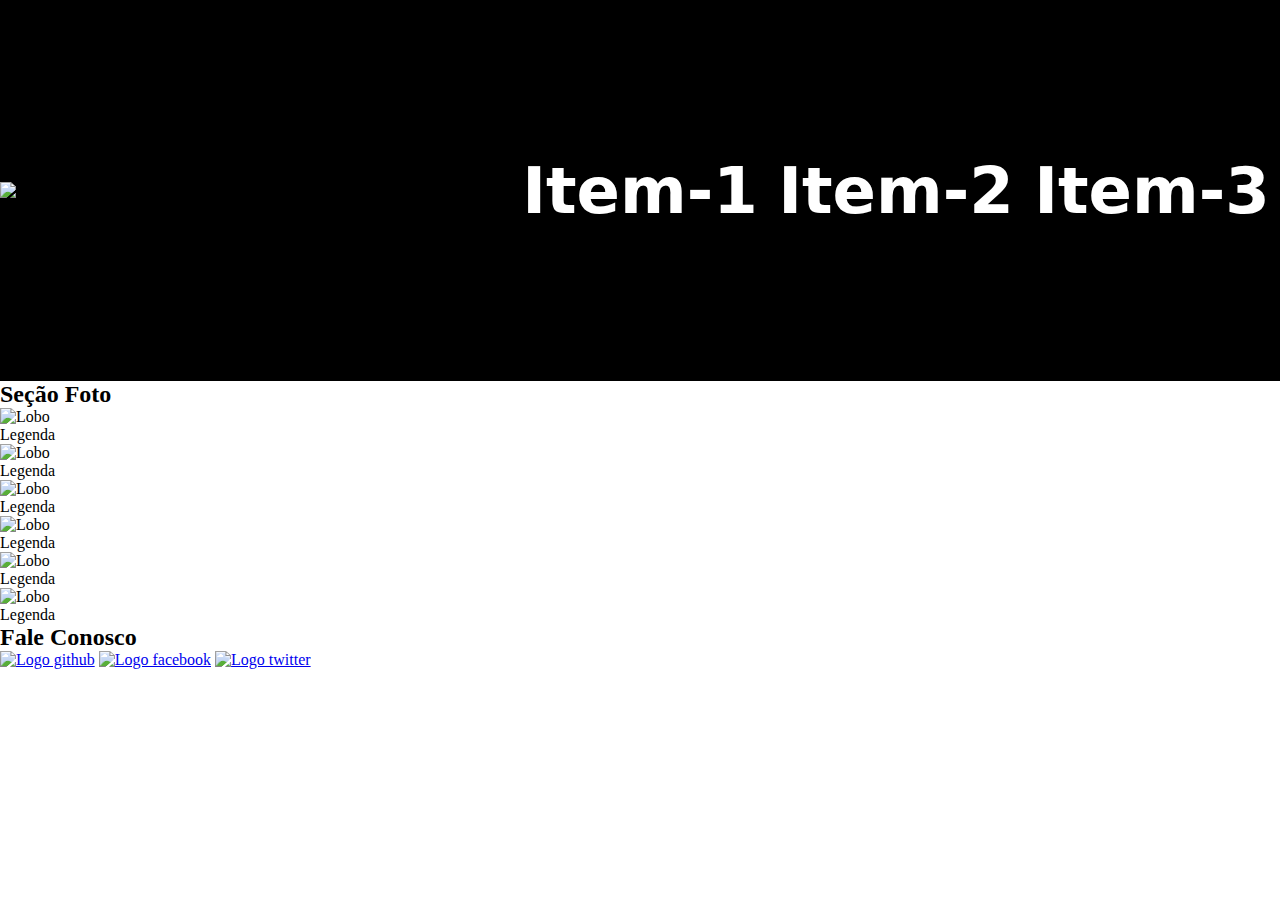
==== index.html @ ef157524 "index att" ====
<!DOCTYPE html>
<html lang="pt-br">

<head>
    <meta charset="UTF-8">
    <meta http-equiv="X-UA-Compatible" content="IE=edge">
    <meta name="viewport" content="width=device-width, initial-scale=1.0">
    <title>Exemplo Gitpages</title>
    <link rel="stylesheet" href="./css/estilo.css">
</head>

<body>

    <header class="cabecalho">
        <img src="./img/logo.png" alt="Monigtor de computador.">
        <nav>
            <a href="#">Item-1</a>
            <a href="#">Item-2</a>
            <a href="#">Item-3</a>
        </nav>
    </header>

    <h2 class="tit-sec">Seção Foto</h2>

    <section class="conteudo">
        <div>
            <img src="./img/lobo1.jpg" alt="Lobo">
            <p>Legenda</p>
        </div>
        <div>
            <img src="./img/lobo2.jpg" alt="Lobo">
            <p>Legenda</p>
        </div>
        <div>
            <img src="./img/lobo3.jpg" alt="Lobo">
            <p>Legenda</p>
        </div>
        <div>
            <img src="./img/lobo4.jpg" alt="Lobo">
            <p>Legenda</p>
        </div>
        <div>
            <img src="./img/lobo5.jpg" alt="Lobo">
            <p>Legenda</p>
        </div>
        <div>
            <img src="./img/lobo6.jpg" alt="Lobo">
            <p>Legenda</p>
        </div>
    </section>

    <footer class="rodape">
        <h2>Fale Conosco</h2>
        <nav>
            <a href="#"><img src="./img/social-1.png" alt="Logo github"></a>
            <a href="#"><img src="./img/social-2.png" alt="Logo facebook"></a>
            <a href="#"><img src="./img/social-3.png" alt="Logo twitter"></a>
        </nav>
    </footer>

</body>

</html>
---- css/estilo.css ----
*{
    margin: 0;
    padding: 0;
    box-sizing: border-box;
}

.cabecalho{
    display: flex;
    justify-content: space-between;
    align-items: center;
    flex-wrap: wrap;
    background-color: #000000;
}
.cabecalho img{
    width: 30%;
    max-width: 30%;
    display: block;
}

.cabecalho nav{
    display: flex;
    justify-content: space-around;
    width: 60%;
    height: 100%;
    flex-wrap: wrap;
}

.cabecalho a{
    text-decoration: none;
    font-size: 4em;
    font-family: system-ui, -apple-system, BlinkMacSystemFont, 'Segoe UI', Roboto, Oxygen, Ubuntu, Cantarell, 'Open Sans', 'Helvetica Neue', sans-serif;
    font-weight: 700;
    color: #ffff; 
    text-align: center;
    padding: 20% 0;
}

.cabecalho a:hover{
    background-color: #fff;
    color: #000000;
    
}
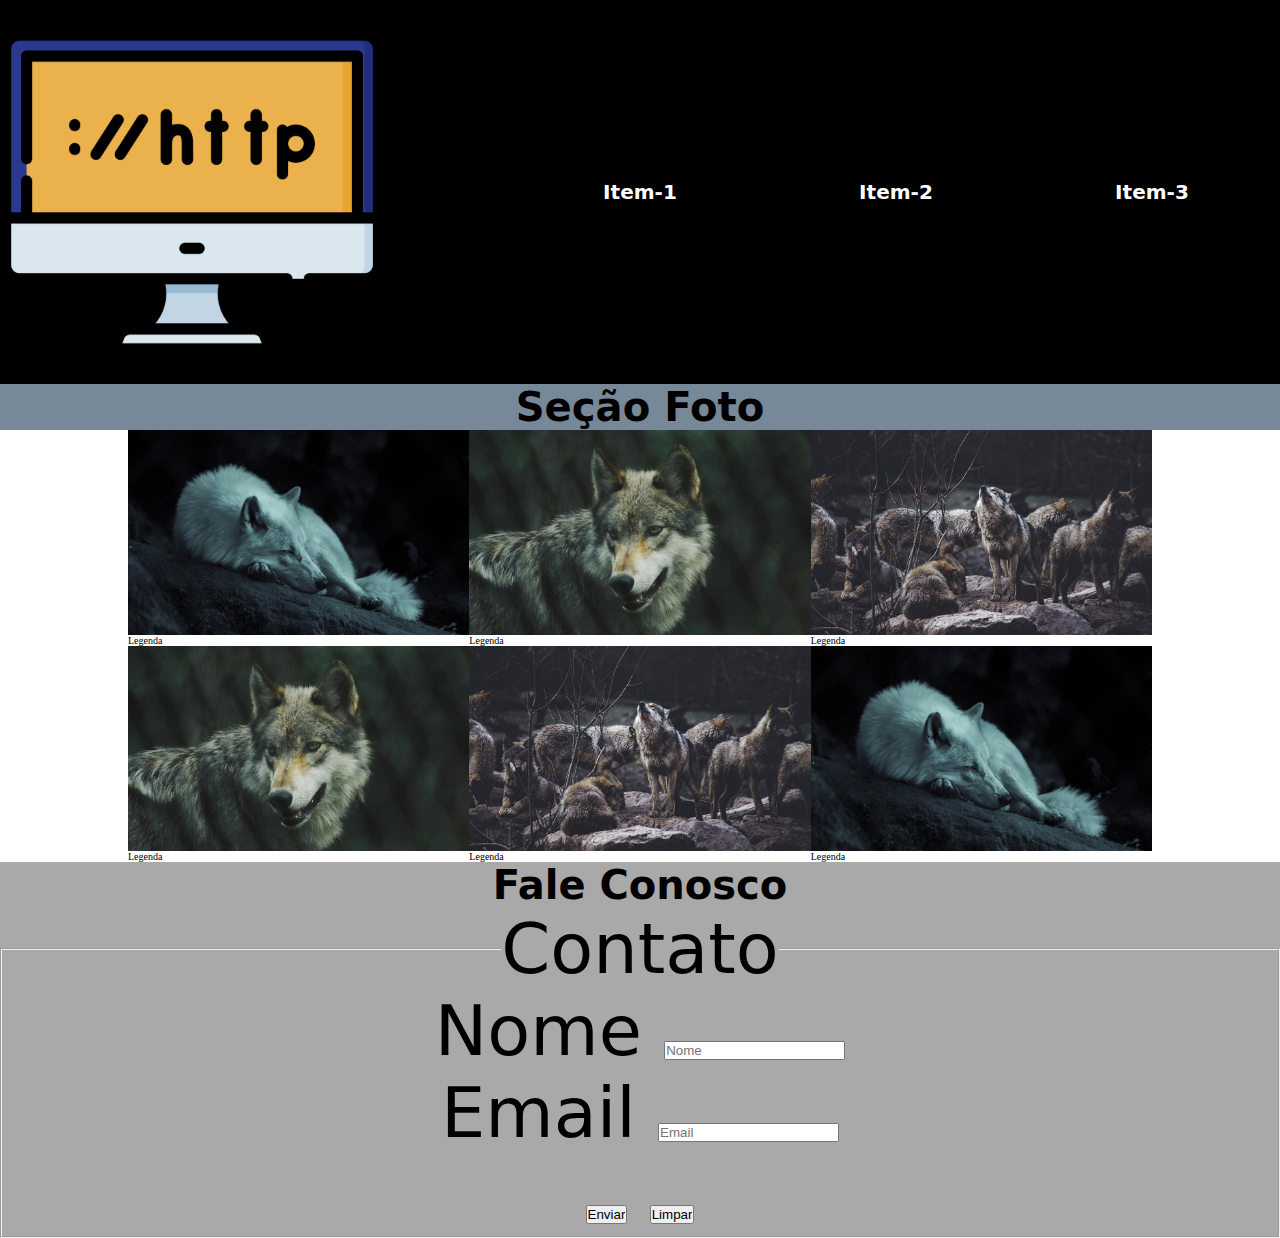
==== commit 2c6eb690: "iniciando com forms e inputs get/posts" ====
--- a/index.html
+++ b/index.html
@@ -51,11 +51,36 @@
 
     <footer class="rodape">
         <h2>Fale Conosco</h2>
-        <nav>
+        <!-- <nav>
             <a href="#"><img src="./img/social-1.png" alt="Logo github"></a>
             <a href="#"><img src="./img/social-2.png" alt="Logo facebook"></a>
             <a href="#"><img src="./img/social-3.png" alt="Logo twitter"></a>
-        </nav>
+        </nav> -->
+   
+   <div>
+    <form action="/action-fake.html" method="GET" onsubmit="return false">
+        <Fieldset>
+            <legend>Contato</legend>
+            <div>
+                <label for="idNm">Nome</label>
+                <input type="text" name="txtNm" id="idNm" placeholder="Nome">   
+            </div>
+            <div>
+                <label for="idEmaiç">Email</label>
+                <input type="email" ="txtEmail" id="idEmail" placeholder="Email">  
+            </div>
+            <div>
+                <input type="submit" value="Enviar">
+                <input type="reset" value="Limpar">
+
+            </div>
+        </Fieldset>
+
+
+    </form>
+   </div>
+   
+   
     </footer>
 
 </body>
--- a/css/estilo.css
+++ b/css/estilo.css
@@ -1,42 +1,85 @@
+@import url("./cabecalho.css");
+@import url("./conteudo.css");
+
+
+
 *{
     margin: 0;
     padding: 0;
     box-sizing: border-box;
 }
 
-.cabecalho{
-    display: flex;
-    justify-content: space-between;
-    align-items: center;
-    flex-wrap: wrap;
-    background-color: #000000;
-}
-.cabecalho img{
-    width: 30%;
-    max-width: 30%;
-    display: block;
+html{
+    font-size: 62.7%;
 }
 
-.cabecalho nav{
-    display: flex;
-    justify-content: space-around;
-    width: 60%;
-    height: 100%;
-    flex-wrap: wrap;
+.tit-sec{
+    text-align: center;
+    font-size: 4rem;
+    font-family: system-ui, -apple-system, BlinkMacSystemFont, 'Segoe UI', Roboto, Oxygen, Ubuntu, Cantarell, 'Open Sans', 'Helvetica Neue', sans-serif;
+    background-color:lightslategrey;
+}
+/*
+vw = view width
+vh = view height*/
+
+/* BREAKPOINT DO CABEÇALHO */
+@media(max-width:629px){
+    .cabecalho{
+    flex-direction: column;
+    }
+    .cabecalho nav{
+        flex-wrap: nowrap;
+    }
+}
+    .cabecalho a{
+        font-size: 2rem;
+        padding: 10% 0;
+    }
+
+
+/* BREAKPOINT DO CABEÇALHO */
+
+
+
+
+
+
+
+
+
+
+
+
+
+
+
+
+
+
+
+
+
+
+
+
+.rodape{
+    text-align:center;
+    font-size: 7em;
+    font-family: system-ui, -apple-system, BlinkMacSystemFont, 'Segoe UI', Roboto, Oxygen, Ubuntu, Cantarell, 'Open Sans', 'Helvetica Neue', sans-serif;
+   color:black;
+   background-color:darkgray;
 }
 
-.cabecalho a{
-    text-decoration: none;
-    font-size: 4em;
-    font-family: system-ui, -apple-system, BlinkMacSystemFont, 'Segoe UI', Roboto, Oxygen, Ubuntu, Cantarell, 'Open Sans', 'Helvetica Neue', sans-serif;
-    font-weight: 700;
-    color: #ffff; 
-    text-align: center;
-    padding: 20% 0;
+.rodape nav a img{
+    max-width: 15%;
+    height: auto ;
 }
 
-.cabecalho a:hover{
-    background-color: #fff;
-    color: #000000;
-    
-}+.rodape h2{
+font-size: 40px;
+}
+
+
+
+
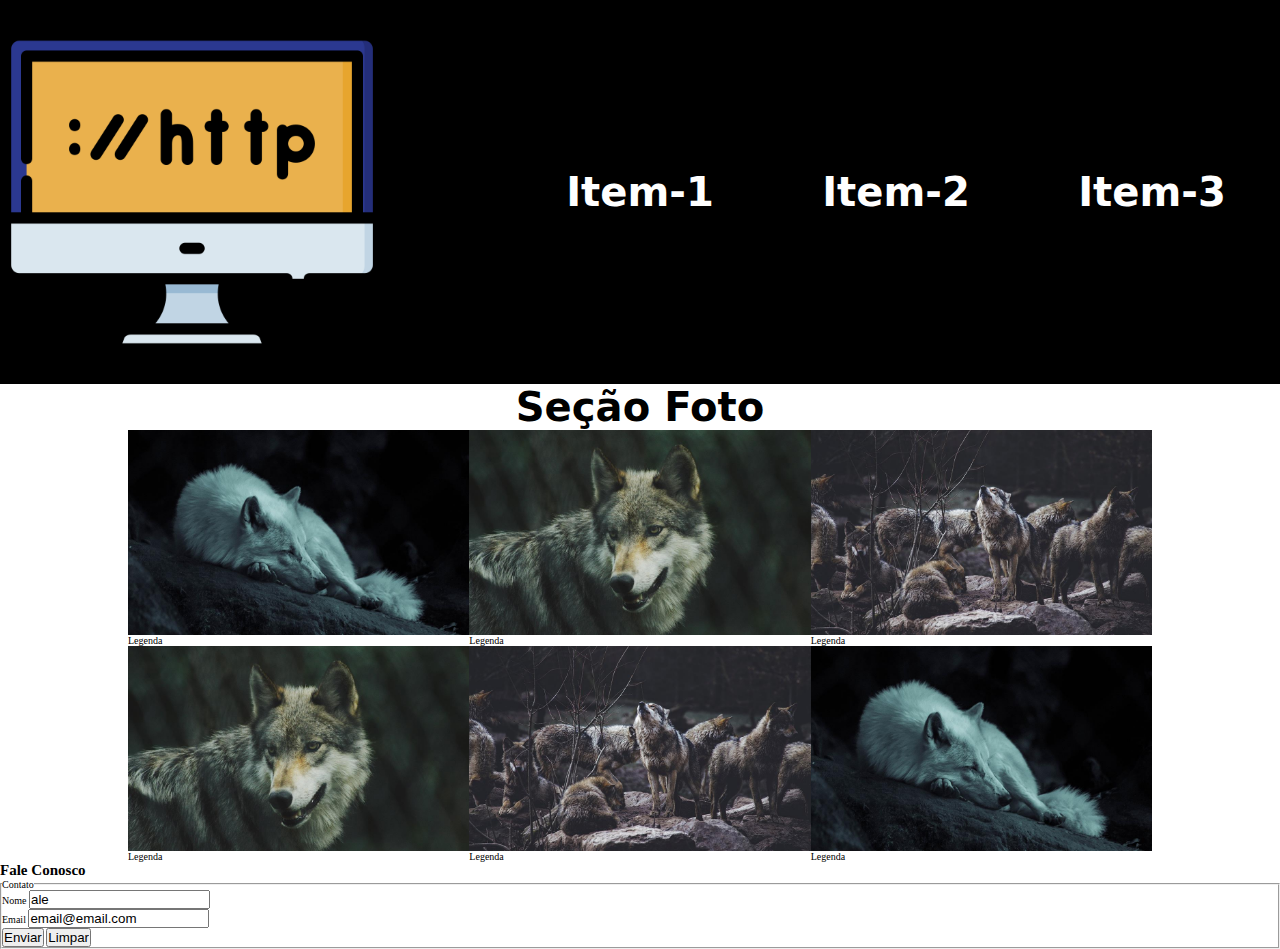
==== commit 5a80369a: "ajustando codigo" ====
--- a/index.html
+++ b/index.html
@@ -21,7 +21,7 @@
     </header>
 
     <h2 class="tit-sec">Seção Foto</h2>
-
+ 
     <section class="conteudo">
         <div>
             <img src="./img/lobo1.jpg" alt="Lobo">
@@ -56,31 +56,27 @@
             <a href="#"><img src="./img/social-2.png" alt="Logo facebook"></a>
             <a href="#"><img src="./img/social-3.png" alt="Logo twitter"></a>
         </nav> -->
-   
-   <div>
-    <form action="/action-fake.html" method="GET" onsubmit="return false">
-        <Fieldset>
-            <legend>Contato</legend>
-            <div>
-                <label for="idNm">Nome</label>
-                <input type="text" name="txtNm" id="idNm" placeholder="Nome">   
-            </div>
-            <div>
-                <label for="idEmaiç">Email</label>
-                <input type="email" ="txtEmail" id="idEmail" placeholder="Email">  
-            </div>
-            <div>
-                <input type="submit" value="Enviar">
-                <input type="reset" value="Limpar">
 
-            </div>
-        </Fieldset>
+        <div>
+            <form action="/action-fake.html" method="POST" onsubmit="return true">
+                <fieldset>
+                    <legend>Contato</legend>
+                    <div>
+                        <label for="idNm">Nome</label>
+                        <input type="text" name="txtNm" id="idNm" placeholder="Nome" value="ale">
+                    </div>
+                    <div>
+                        <label for="idEmail">Email</label>
+                        <input type="email" name="txtEmail" id="idEmail" placeholder="Email" value="email@email.com">
+                    </div>
+                    <div>
+                        <input type="submit" value="Enviar">
+                        <input type="reset" value="Limpar">
+                    </div>
+                </fieldset>
+            </form>
+        </div>
 
-
-    </form>
-   </div>
-   
-   
     </footer>
 
 </body>
--- a/css/estilo.css
+++ b/css/estilo.css
@@ -1,7 +1,5 @@
 @import url("./cabecalho.css");
 @import url("./conteudo.css");
-
-
 
 *{
     margin: 0;
@@ -17,69 +15,32 @@
     text-align: center;
     font-size: 4rem;
     font-family: system-ui, -apple-system, BlinkMacSystemFont, 'Segoe UI', Roboto, Oxygen, Ubuntu, Cantarell, 'Open Sans', 'Helvetica Neue', sans-serif;
-    background-color:lightslategrey;
 }
-/*
+
+
+/* 
 vw = view width
-vh = view height*/
+vh = view hight */
 
 /* BREAKPOINT DO CABEÇALHO */
 @media(max-width:629px){
     .cabecalho{
-    flex-direction: column;
+        flex-direction: column;
     }
+
     .cabecalho nav{
         flex-wrap: nowrap;
     }
-}
+
     .cabecalho a{
         font-size: 2rem;
         padding: 10% 0;
+         
     }
 
-
+}
 /* BREAKPOINT DO CABEÇALHO */
 
 
 
 
-
-
-
-
-
-
-
-
-
-
-
-
-
-
-
-
-
-
-
-
-.rodape{
-    text-align:center;
-    font-size: 7em;
-    font-family: system-ui, -apple-system, BlinkMacSystemFont, 'Segoe UI', Roboto, Oxygen, Ubuntu, Cantarell, 'Open Sans', 'Helvetica Neue', sans-serif;
-   color:black;
-   background-color:darkgray;
-}
-
-.rodape nav a img{
-    max-width: 15%;
-    height: auto ;
-}
-
-.rodape h2{
-font-size: 40px;
-}
-
-
-
-
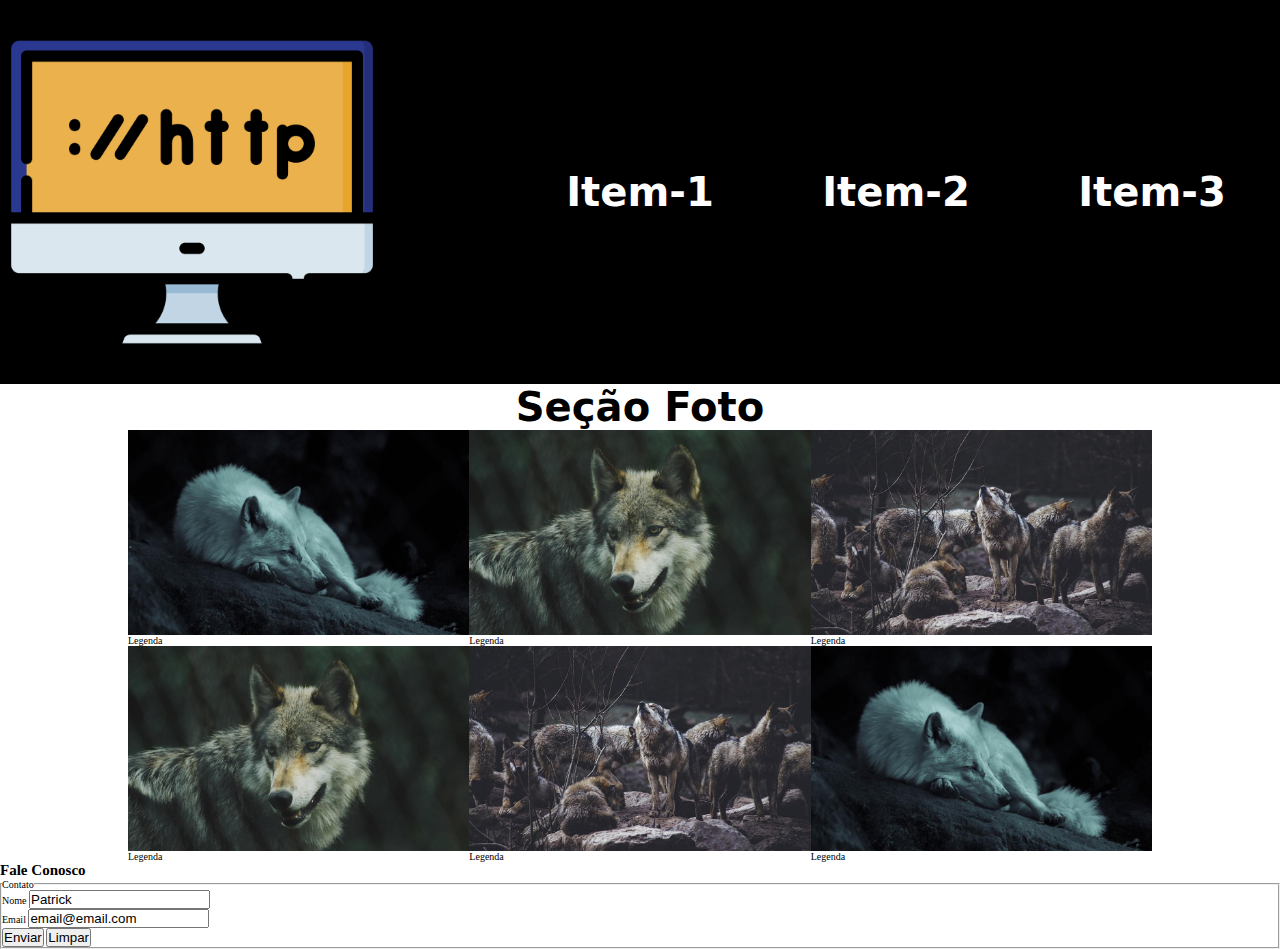
==== commit bd897dd8: "arrumando index" ====
--- a/index.html
+++ b/index.html
@@ -63,7 +63,7 @@
                     <legend>Contato</legend>
                     <div>
                         <label for="idNm">Nome</label>
-                        <input type="text" name="txtNm" id="idNm" placeholder="Nome" value="ale">
+                        <input type="text" name="txtNm" id="idNm" placeholder="Nome" value="Patrick">
                     </div>
                     <div>
                         <label for="idEmail">Email</label>
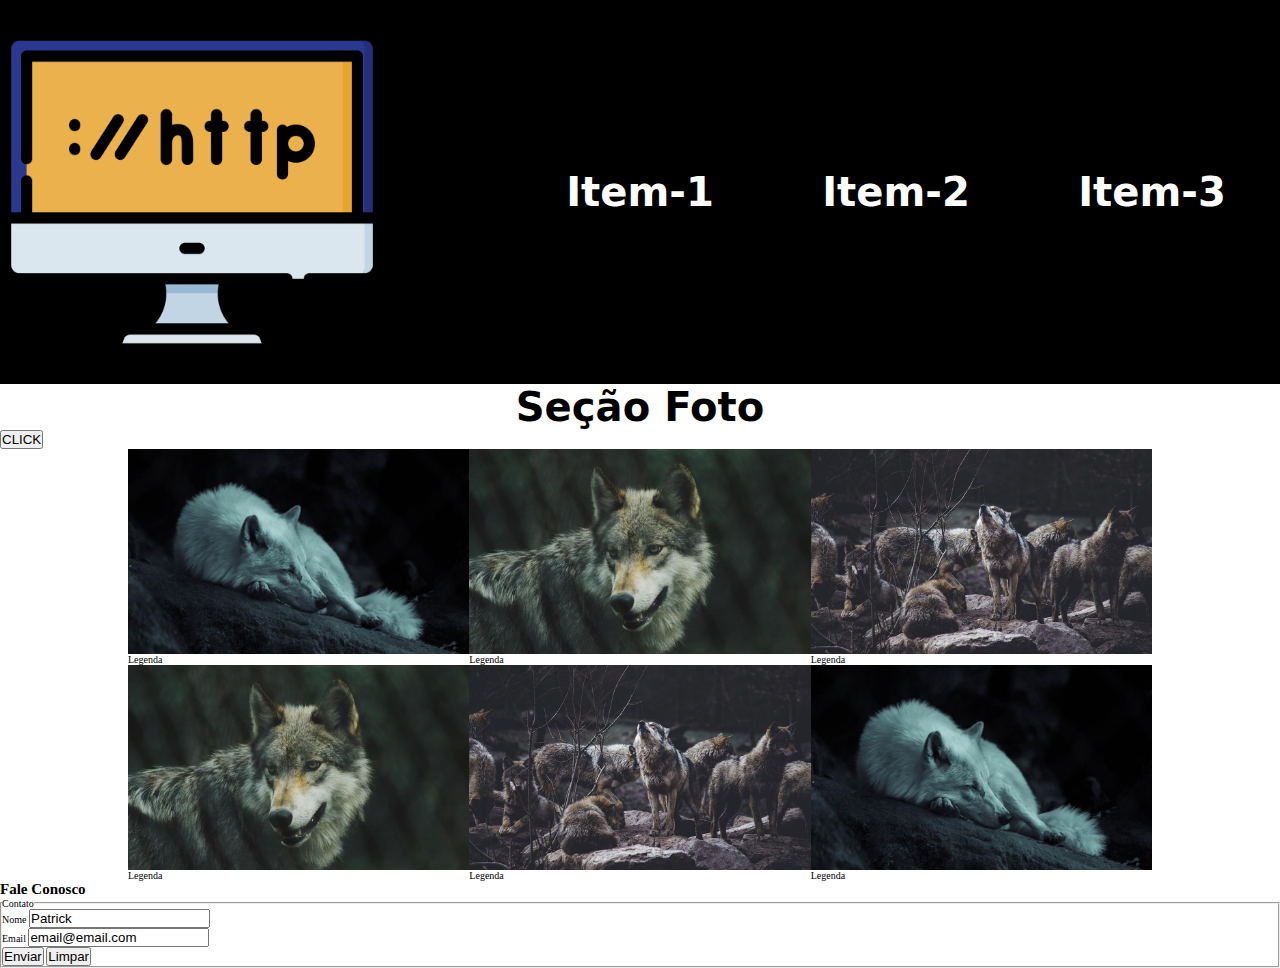
==== commit 1bd9e835: "botao add" ====
--- a/index.html
+++ b/index.html
@@ -21,6 +21,12 @@
     </header>
 
     <h2 class="tit-sec">Seção Foto</h2>
+
+    <div>
+       
+       <button>CLICK</button>
+        <!-- <button name="botao" onclick="alert(this.name)">CLICK</button>  -->
+    </div> 
  
     <section class="conteudo">
         <div>
@@ -79,6 +85,34 @@
 
     </footer>
 
+<script>
+
+//Comentário dr linha
+/*
+* Para comentario de bloco 
+*/
+
+//Declaração de variáveis com a palavra reservada var
+var nr1 = 10;
+var nr2 = 5;
+
+//Saída de dados com console.log()
+console.log(nr1);
+console.log(nr2);
+
+const botoes = document.querySelectorAll("buton");
+
+botoes.forEach( (botao)=>{
+
+if(botao.textContent == "CLICK"){
+botao.addEventListener("click", ()=>{
+    alert("oi!!");
+})
+}
+
+} );
+
+</script>
 </body>
 
 </html>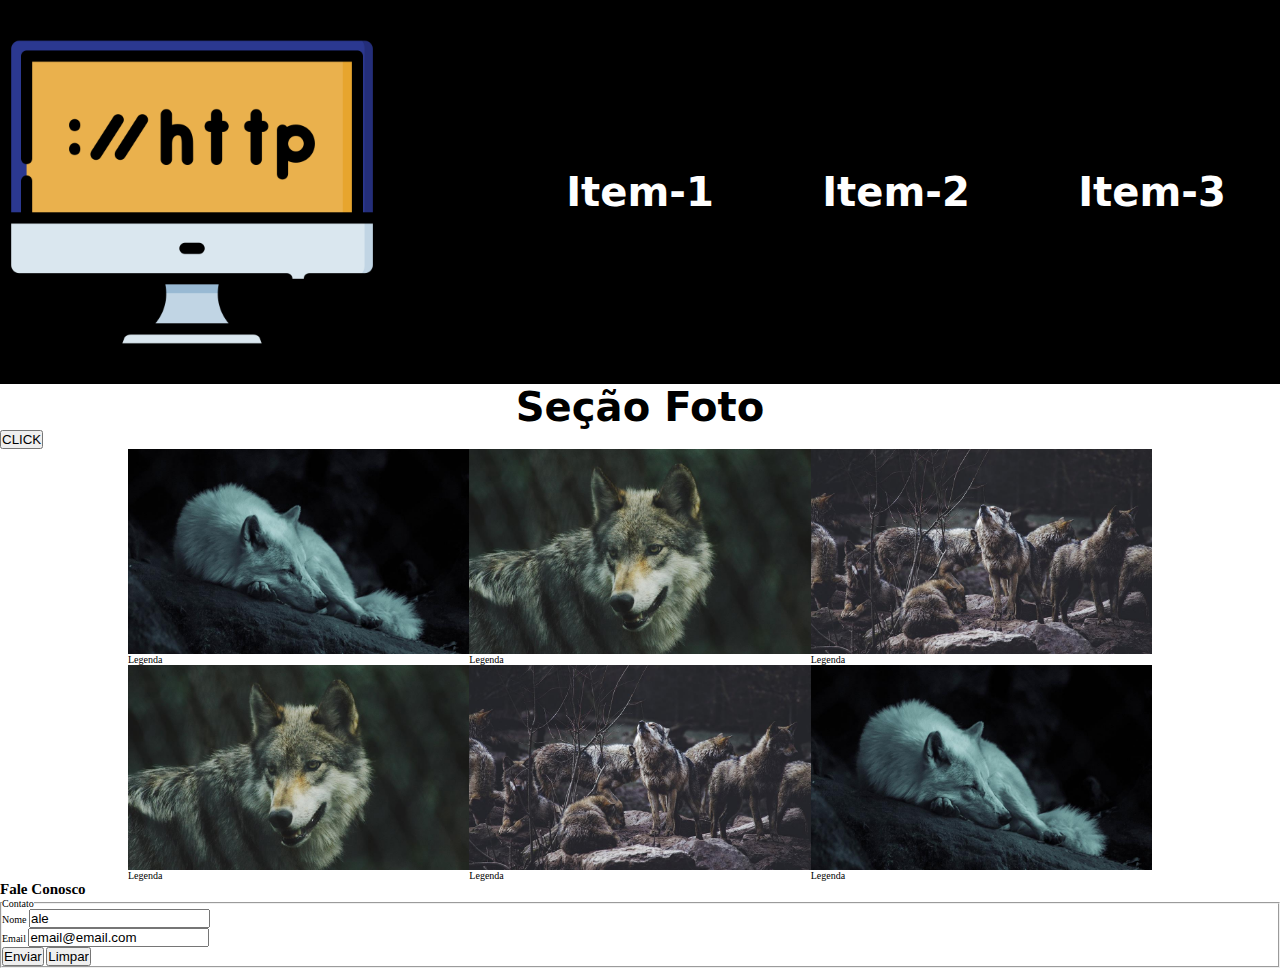
==== commit 554dcfbd: "att branch" ====
--- a/index.html
+++ b/index.html
@@ -7,13 +7,42 @@
     <meta name="viewport" content="width=device-width, initial-scale=1.0">
     <title>Exemplo Gitpages</title>
     <link rel="stylesheet" href="./css/estilo.css">
+
+    <!-- <script>
+        var nr1 = 10;
+        var nr2 = 5;
+
+        //Imprimindo as variáveis com console.log()
+
+        //Realizando a operaçao de adição.
+        console.log("OPERAÇÃO DE ADIÇÃO: ");
+        console.log(nr1 + nr2);
+
+        //Realizando a operaçao de subtração.
+        console.log("OPERAÇÃO DE SUBTRAÇÃO: ");
+        console.log(nr1 - nr2);
+
+        //Realizando a operaçao de divisão.
+        console.log("OPERAÇÃO DE DIVISÃO: " + (nr1 / nr2));
+
+        //Realizando a operaçao de multiplicação.
+        console.log("OPERAÇÃO DE MULTIPLICAÇÃO: " , (nr1 * nr2));
+
+        //Obtendo o resto da divisão com o operador módulo ( % ).
+        //UTILIZANDO INTERPOLAÇÃO
+        console.log(`OBTENDO O RESTO DA DIVISÃO: ${nr1} % ${nr2} = ${nr1 % nr2}`);
+        
+    </script> -->
+
+    <script src="./js/script.js" defer></script>
+
 </head>
 
 <body>
 
     <header class="cabecalho">
         <img src="./img/logo.png" alt="Monigtor de computador.">
-        <nav>
+        <nav id="menu">
             <a href="#">Item-1</a>
             <a href="#">Item-2</a>
             <a href="#">Item-3</a>
@@ -23,10 +52,9 @@
     <h2 class="tit-sec">Seção Foto</h2>
 
     <div>
-       
-       <button>CLICK</button>
-        <!-- <button name="botao" onclick="alert(this.name)">CLICK</button>  -->
-    </div> 
+        <!-- <button name="botao" onclick="alert(document.querySelector('.conteudo img').src)">CLICK</button> -->
+        <button>CLICK</button>
+    </div>
  
     <section class="conteudo">
         <div>
@@ -64,12 +92,12 @@
         </nav> -->
 
         <div>
-            <form action="/action-fake.html" method="POST" onsubmit="return true">
+            <form action="action-fake.html" method="POST" onsubmit="return true">
                 <fieldset>
                     <legend>Contato</legend>
                     <div>
                         <label for="idNm">Nome</label>
-                        <input type="text" name="txtNm" id="idNm" placeholder="Nome" value="Patrick">
+                        <input type="text" name="txtNm" id="idNm" placeholder="Nome" value="ale">
                     </div>
                     <div>
                         <label for="idEmail">Email</label>
@@ -85,34 +113,36 @@
 
     </footer>
 
-<script>
+    <!-- <script>
 
-//Comentário dr linha
-/*
-* Para comentario de bloco 
-*/
+        //Comentário de linha
+        /*
+        * Para comentário de Bloco
+        */
 
-//Declaração de variáveis com a palavra reservada var
-var nr1 = 10;
-var nr2 = 5;
+        //Declaração de variáveis com a palavra reservada var
+        var nr1 = 10;
+        var nr2 = 5;
 
-//Saída de dados com console.log()
-console.log(nr1);
-console.log(nr2);
+        //Saída de dados com console.log()
+        console.log(nr1);
+        console.log(nr2);
 
-const botoes = document.querySelectorAll("buton");
+        const botoes = document.querySelectorAll("button");
 
-botoes.forEach( (botao)=>{
+        botoes.forEach( (botao)=>{
 
-if(botao.textContent == "CLICK"){
-botao.addEventListener("click", ()=>{
-    alert("oi!!");
-})
-}
+            if(botao.textContent == "CLICK"){
+                botao.addEventListener("click", ()=>{
+                    alert("oi!!");
+                })
+            }
+        });
+    
+    </script> -->
 
-} );
+    <!-- <script src="./js/script.js"></script> -->
 
-</script>
 </body>
 
 </html>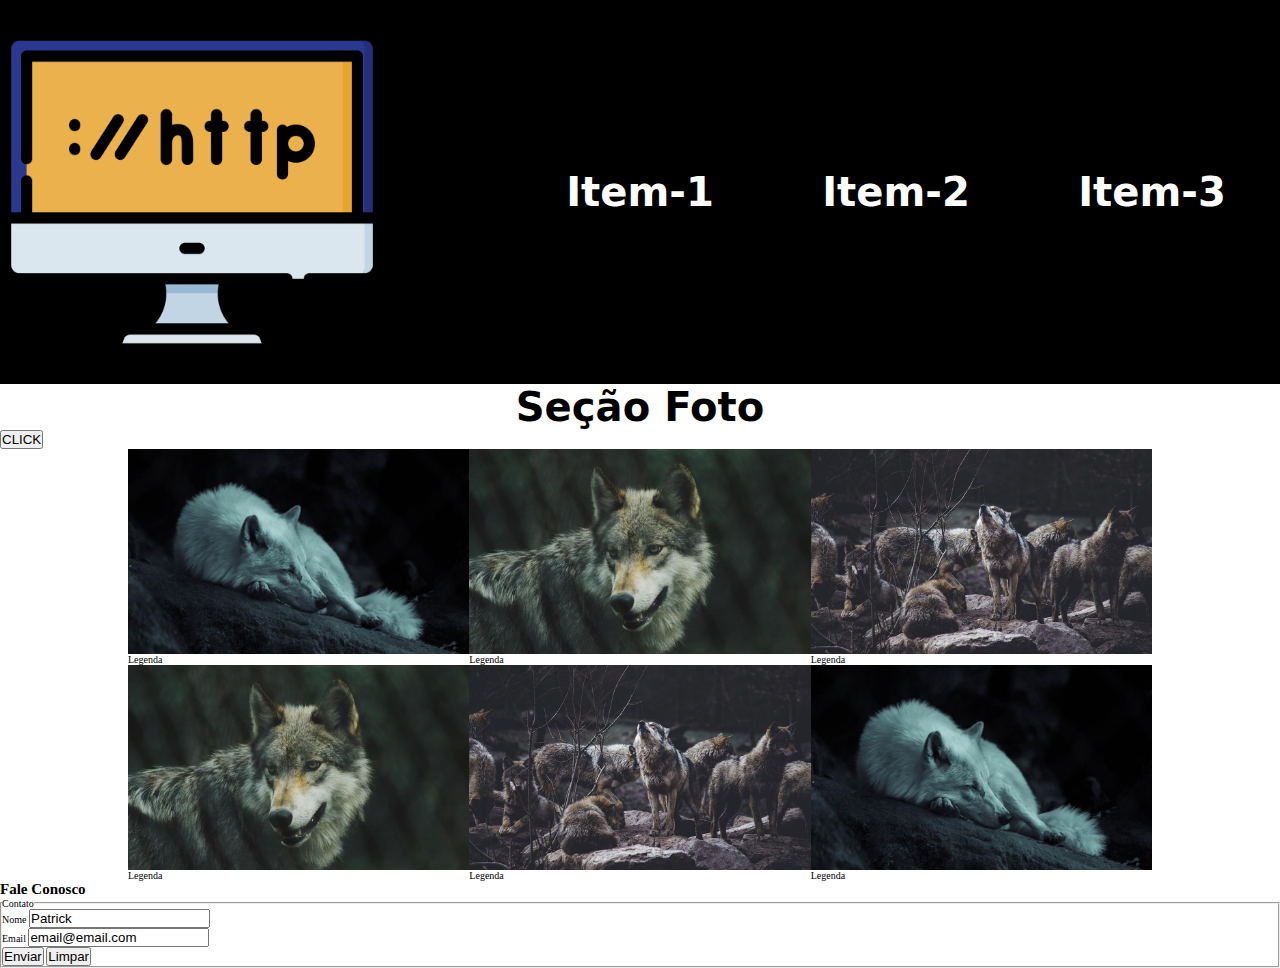
==== commit 01dbf1ef: "java" ====
--- a/index.html
+++ b/index.html
@@ -97,7 +97,7 @@
                     <legend>Contato</legend>
                     <div>
                         <label for="idNm">Nome</label>
-                        <input type="text" name="txtNm" id="idNm" placeholder="Nome" value="ale">
+                        <input type="text" name="txtNm" id="idNm" placeholder="Nome" value="Patrick">
                     </div>
                     <div>
                         <label for="idEmail">Email</label>
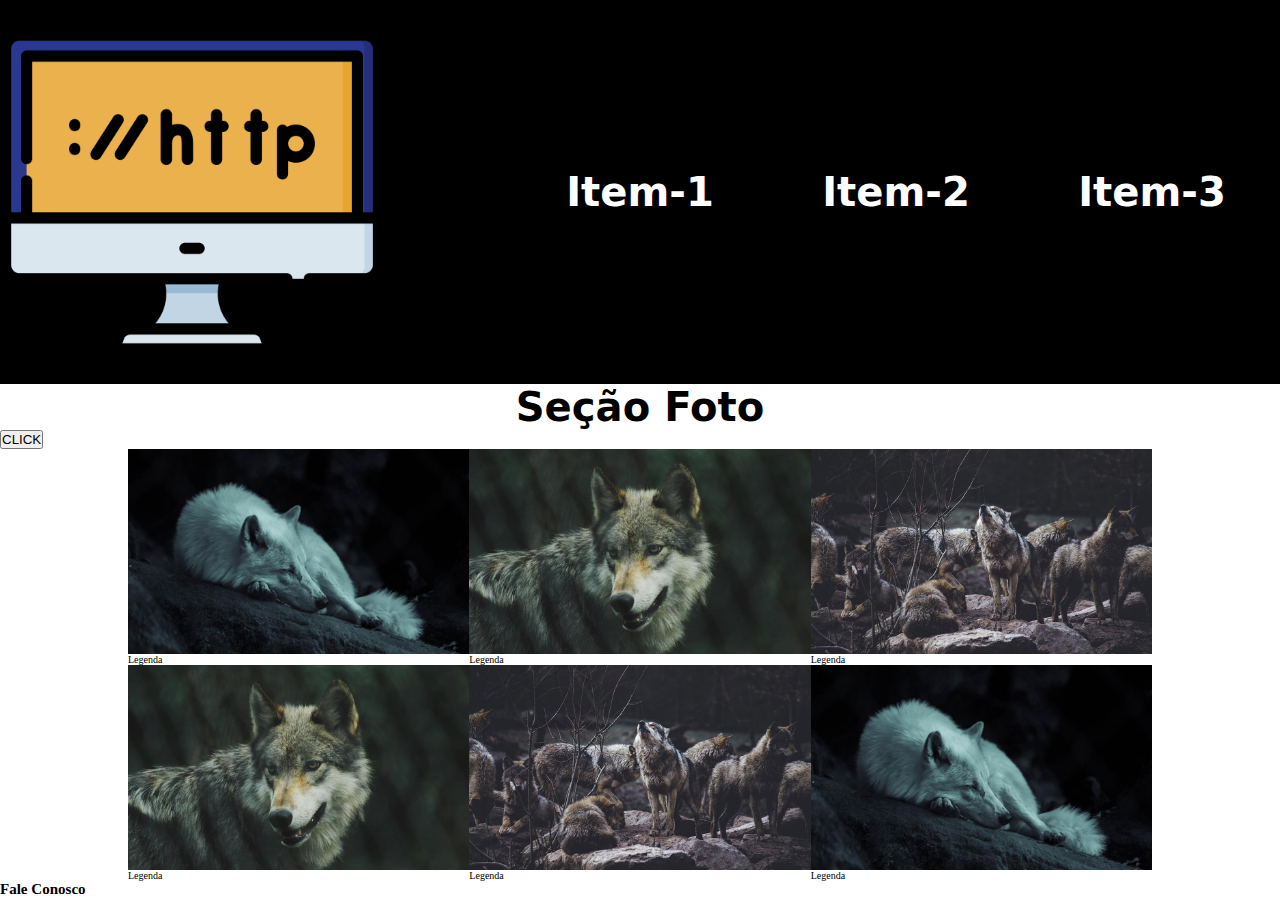
==== commit eee89e89: "aula do olhinho" ====
--- a/index.html
+++ b/index.html
@@ -90,26 +90,8 @@
             <a href="#"><img src="./img/social-2.png" alt="Logo facebook"></a>
             <a href="#"><img src="./img/social-3.png" alt="Logo twitter"></a>
         </nav> -->
-
-        <div>
-            <form action="action-fake.html" method="POST" onsubmit="return true">
-                <fieldset>
-                    <legend>Contato</legend>
-                    <div>
-                        <label for="idNm">Nome</label>
-                        <input type="text" name="txtNm" id="idNm" placeholder="Nome" value="Patrick">
-                    </div>
-                    <div>
-                        <label for="idEmail">Email</label>
-                        <input type="email" name="txtEmail" id="idEmail" placeholder="Email" value="email@email.com">
-                    </div>
-                    <div>
-                        <input type="submit" value="Enviar">
-                        <input type="reset" value="Limpar">
-                    </div>
-                </fieldset>
-            </form>
-        </div>
+ 
+        
 
     </footer>
 
